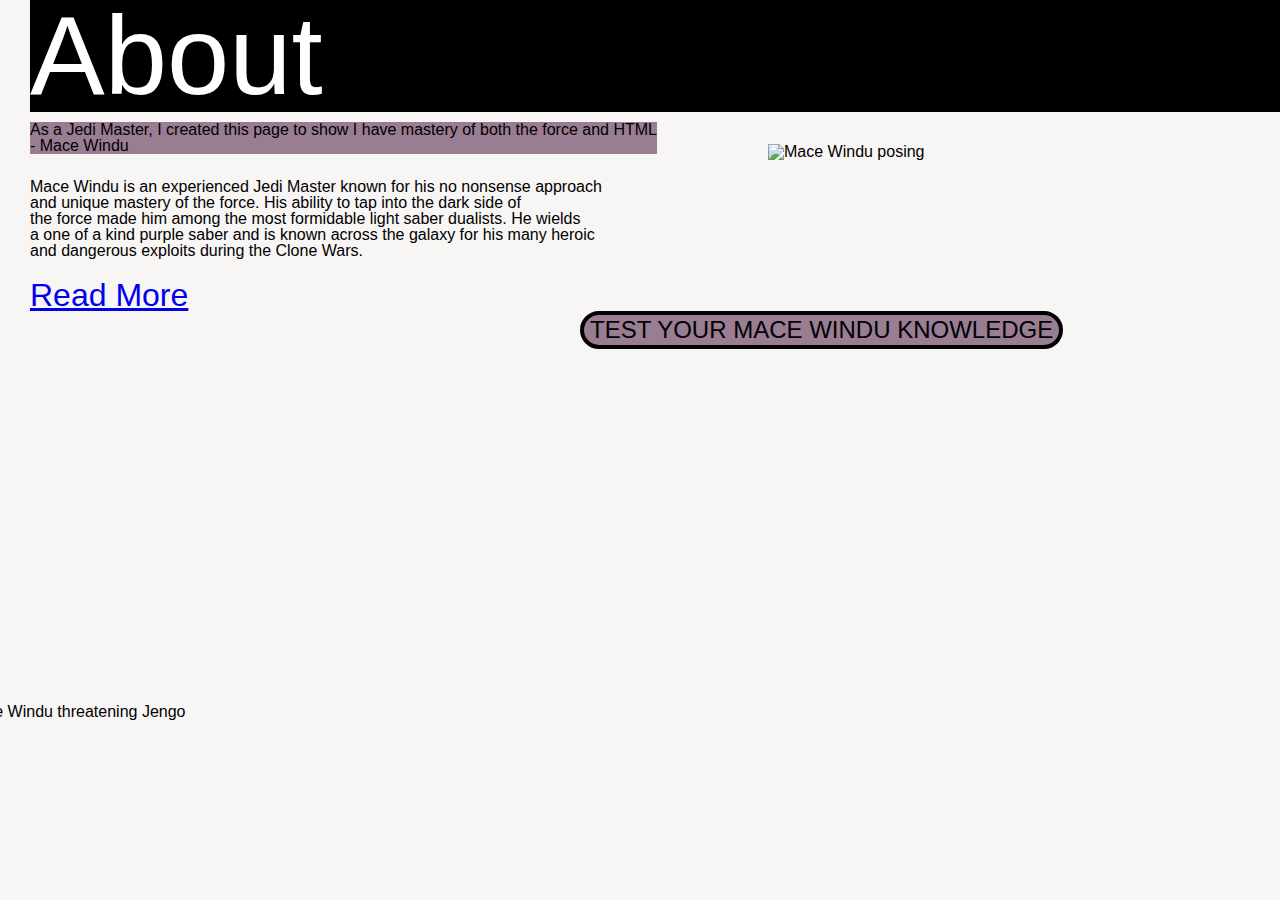
==== index.html @ 7f0aec3f "version 1 of Day 2 201 lab" ====
<!DOCTYPE html>
<html>
    <head>
        <link rel="stylesheet" href="css/reset.css">
        <link rel="stylesheet" href="css/style.css">
    </head>
    <body>
        <script src = "js/app.js"></script>
        <h1>About</h1>
        <p id = "winduQuote"> <q>As a Jedi Master, I created this page to show I have mastery of both the force and HTML</q> <br>
            - Mace Windu</p>
        <p id = "winduParagraph">Mace Windu is an experienced Jedi Master known for his no nonsense approach <br>
           and unique mastery of the force. His ability to tap into the dark side of <br>
           the force made him among the most formidable light saber dualists. He wields <br>
           a one of a kind purple saber and is known across the galaxy for his many heroic <br>
           and dangerous exploits during the Clone Wars.
        </p>
        <h2><a href = 'https://en.wikipedia.org/wiki/Mace_Windu'>Read More</a></h2>
        <img id='largeWinduPic' src="http://i64.tinypic.com/1ruh3b.png" 
        alt="Mace Windu posing">
        <img id="winduJengoGif" src="https://steemitimages.com/p/Zskj9C56UondJxcjVaienfhVaNb7LJVWG6e787ga4gjzE6QECB8MuzfC9jkUy6bLMwNgmeexRw7WFMXkhnrzKB6tYjoCP614tLj7ubLewqjsE4vysiuj?format=match&mode=fit" 
        alt="Mace Windu threatening Jengo">
        <button id ='button' onclick=startQuiz()>TEST YOUR MACE WINDU KNOWLEDGE</button>
    </body>
</html>
---- css/style.css ----
body {
    margin-left: 30px;
    background-color: #f8f5f5;
    font-family: 'Franklin Gothic Medium', 'Arial Narrow', Arial, sans-serif
}
h1 {
    color: white;
    font-size: 7em;
    background-color: black;
}
h2 {
    font-size: 2em;
}
#winduQuote{
    margin-bottom: 10px;
    margin-top: 10px;
    background-color: rgba(58, 5, 49, 0.5);
    display: inline-block;
}
#winduParagraph{
    margin-top: 15px;
    margin-bottom: 20px;
}
#largeWinduPic{
    width: 500px;
    position: absolute;
    top: 16%;
    left: 60%;
}
#winduJengoGif{
    width: 500px;
    position: absolute;
    bottom: 20%;
    right: 65%;
}
#button{
    margin-left: 550px;
    margin-bottom: 100px;
    border-radius: 50px;
    border: 4px solid #000000;
    background-color: rgba(58, 5, 49, 0.5);
    font-size: 24px;
}
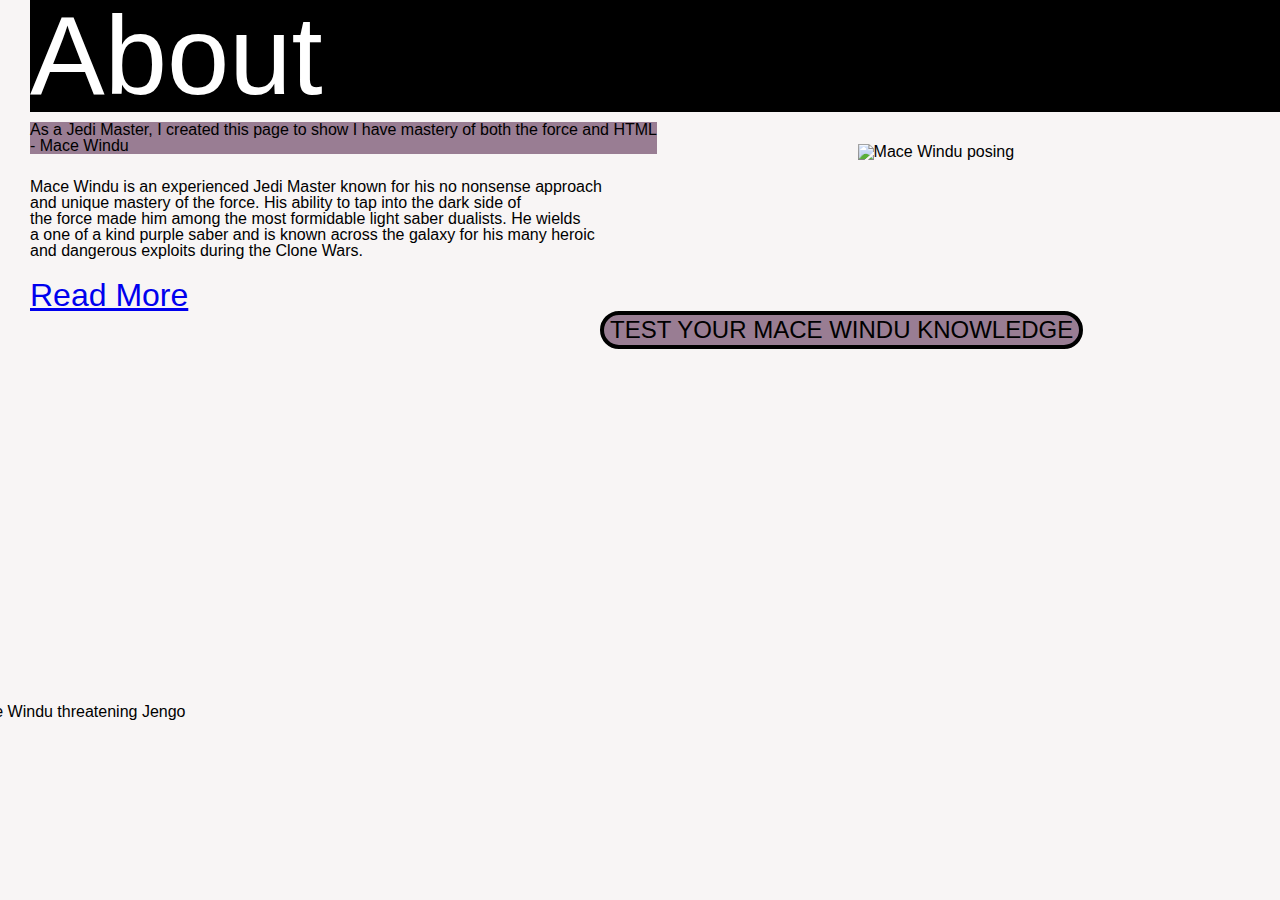
==== commit 26e1e52e: "formatting tweaks" ====
--- a/index.html
+++ b/index.html
@@ -5,7 +5,6 @@
         <link rel="stylesheet" href="css/style.css">
     </head>
     <body>
-        <script src = "js/app.js"></script>
         <h1>About</h1>
         <p id = "winduQuote"> <q>As a Jedi Master, I created this page to show I have mastery of both the force and HTML</q> <br>
             - Mace Windu</p>
@@ -21,5 +20,6 @@
         <img id="winduJengoGif" src="https://steemitimages.com/p/Zskj9C56UondJxcjVaienfhVaNb7LJVWG6e787ga4gjzE6QECB8MuzfC9jkUy6bLMwNgmeexRw7WFMXkhnrzKB6tYjoCP614tLj7ubLewqjsE4vysiuj?format=match&mode=fit" 
         alt="Mace Windu threatening Jengo">
         <button id ='button' onclick=startQuiz()>TEST YOUR MACE WINDU KNOWLEDGE</button>
+        <script src = "js/app.js"></script>
     </body>
 </html>--- a/css/style.css
+++ b/css/style.css
@@ -25,7 +25,7 @@
     width: 500px;
     position: absolute;
     top: 16%;
-    left: 60%;
+    left: 67%;
 }
 #winduJengoGif{
     width: 500px;
@@ -34,7 +34,7 @@
     right: 65%;
 }
 #button{
-    margin-left: 550px;
+    margin-left: 570px;
     margin-bottom: 100px;
     border-radius: 50px;
     border: 4px solid #000000;
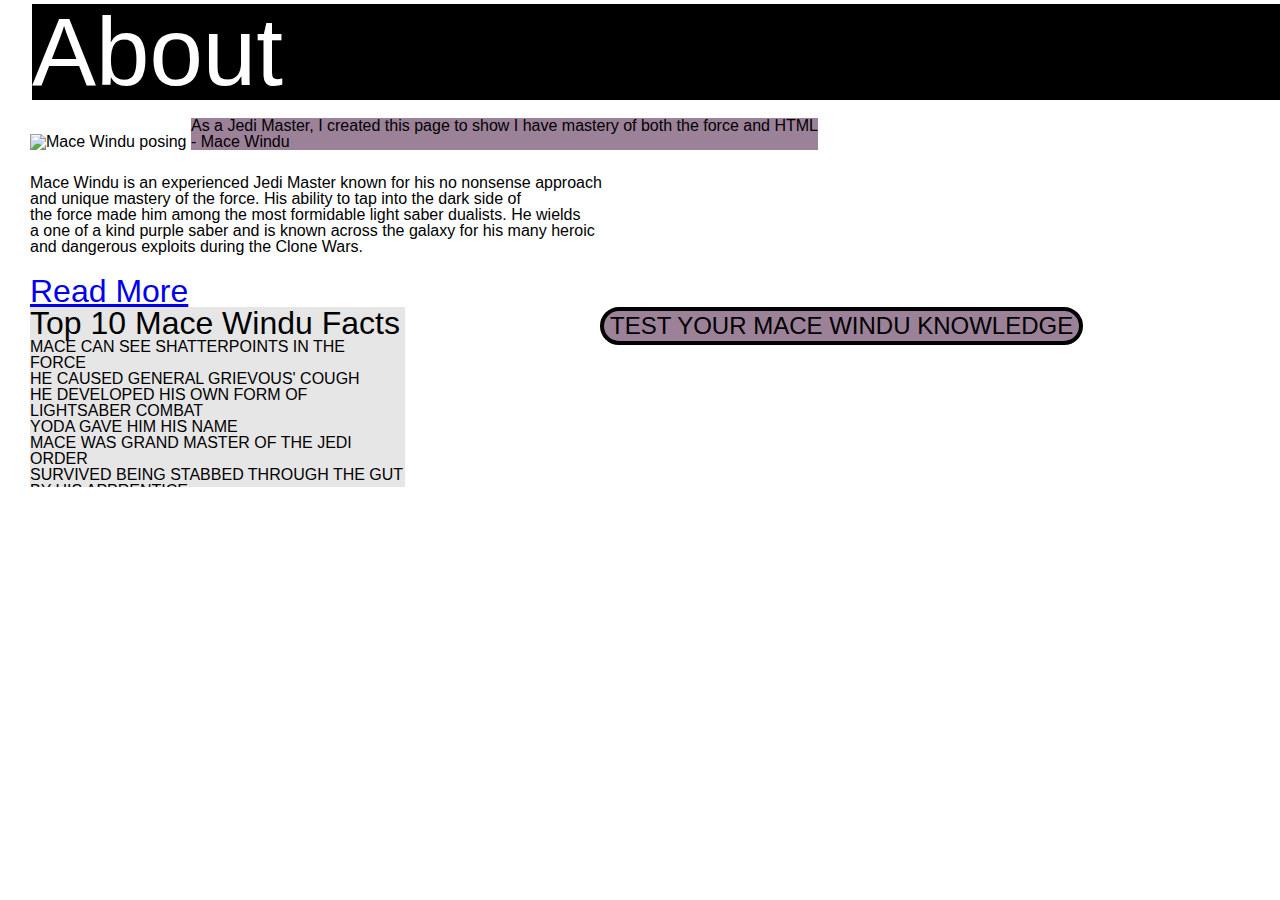
==== commit bf645a3b: "css changes, adding 10 about me facts" ====
--- a/index.html
+++ b/index.html
@@ -6,6 +6,9 @@
     </head>
     <body>
         <h1>About</h1>
+      <img id='largeWinduPic' src="https://static3.srcdn.com/wordpress/wp-content/uploads/2017/12/Star-Wars-Mace-Windu-Comic-Cover.jpg" 
+        alt="Mace Windu posing">
+
         <p id = "winduQuote"> <q>As a Jedi Master, I created this page to show I have mastery of both the force and HTML</q> <br>
             - Mace Windu</p>
         <p id = "winduParagraph">Mace Windu is an experienced Jedi Master known for his no nonsense approach <br>
@@ -15,11 +18,25 @@
            and dangerous exploits during the Clone Wars.
         </p>
         <h2><a href = 'https://en.wikipedia.org/wiki/Mace_Windu'>Read More</a></h2>
-        <img id='largeWinduPic' src="http://i64.tinypic.com/1ruh3b.png" 
-        alt="Mace Windu posing">
-        <img id="winduJengoGif" src="https://steemitimages.com/p/Zskj9C56UondJxcjVaienfhVaNb7LJVWG6e787ga4gjzE6QECB8MuzfC9jkUy6bLMwNgmeexRw7WFMXkhnrzKB6tYjoCP614tLj7ubLewqjsE4vysiuj?format=match&mode=fit" 
-        alt="Mace Windu threatening Jengo">
-        <button id ='button' onclick=startQuiz()>TEST YOUR MACE WINDU KNOWLEDGE</button>
+        
+        <button id ='quizButton' onclick=startQuiz()>TEST YOUR MACE WINDU KNOWLEDGE</button>
+
+        <div id = 'maceWinduFacts'> <h2>Top 10 Mace Windu Facts</h2>
+            <ol>
+                <li>MACE CAN SEE SHATTERPOINTS IN THE FORCE</li>
+                
+                <li>HE CAUSED GENERAL GRIEVOUS' COUGH</li>
+                <li>HE DEVELOPED HIS OWN FORM OF LIGHTSABER COMBAT</li>
+                <li>YODA GAVE HIM HIS NAME</li>
+                <li>MACE WAS GRAND MASTER OF THE JEDI ORDER</li>
+                <li>SURVIVED BEING STABBED THROUGH THE GUT BY HIS APPRENTICE</li>
+                <li>WINDU LED THE CAMPAIGN TO WIN THE TWILEK HOMEWORLD OF RYLOTH</li>
+                <li>BOBA FETT ATTEMPTED TO ASSASSINATE WINDU</li>
+                <li>HE DUELED THE LEADER OF THE DATHOMIR NIGHTSISTERS, MOTHER TALZIN</li>
+                <li>WINDU KNEW ABOUT THE CLONE ARMY AND DECIDED TO KEEP IT A SECRET</li>
+            </ol>
+        </div>
+
         <script src = "js/app.js"></script>
     </body>
 </html>--- a/css/style.css
+++ b/css/style.css
@@ -1,12 +1,16 @@
 body {
     margin-left: 30px;
-    background-color: #f8f5f5;
+    background-color: #ffffff;
     font-family: 'Franklin Gothic Medium', 'Arial Narrow', Arial, sans-serif
 }
 h1 {
     color: white;
-    font-size: 7em;
+    font-size: 6em;
     background-color: black;
+    margin-bottom: 8px;
+    margin-top: 4px;
+    margin-left: 2px;
+    width: 100%;
 }
 h2 {
     font-size: 2em;
@@ -22,10 +26,8 @@
     margin-bottom: 20px;
 }
 #largeWinduPic{
-    width: 500px;
-    position: absolute;
-    top: 16%;
-    left: 67%;
+    margin-top: 5px;
+    width: 85%;
 }
 #winduJengoGif{
     width: 500px;
@@ -33,11 +35,19 @@
     bottom: 20%;
     right: 65%;
 }
-#button{
+#quizButton{
+    position: absolute;
     margin-left: 570px;
     margin-bottom: 100px;
     border-radius: 50px;
     border: 4px solid #000000;
     background-color: rgba(58, 5, 49, 0.5);
     font-size: 24px;
+}
+#maceWinduFacts{
+    position: relative;
+    background: rgb(230, 230, 230);
+    width: 30%;
+    height: 180px;
+    overflow: auto;
 }